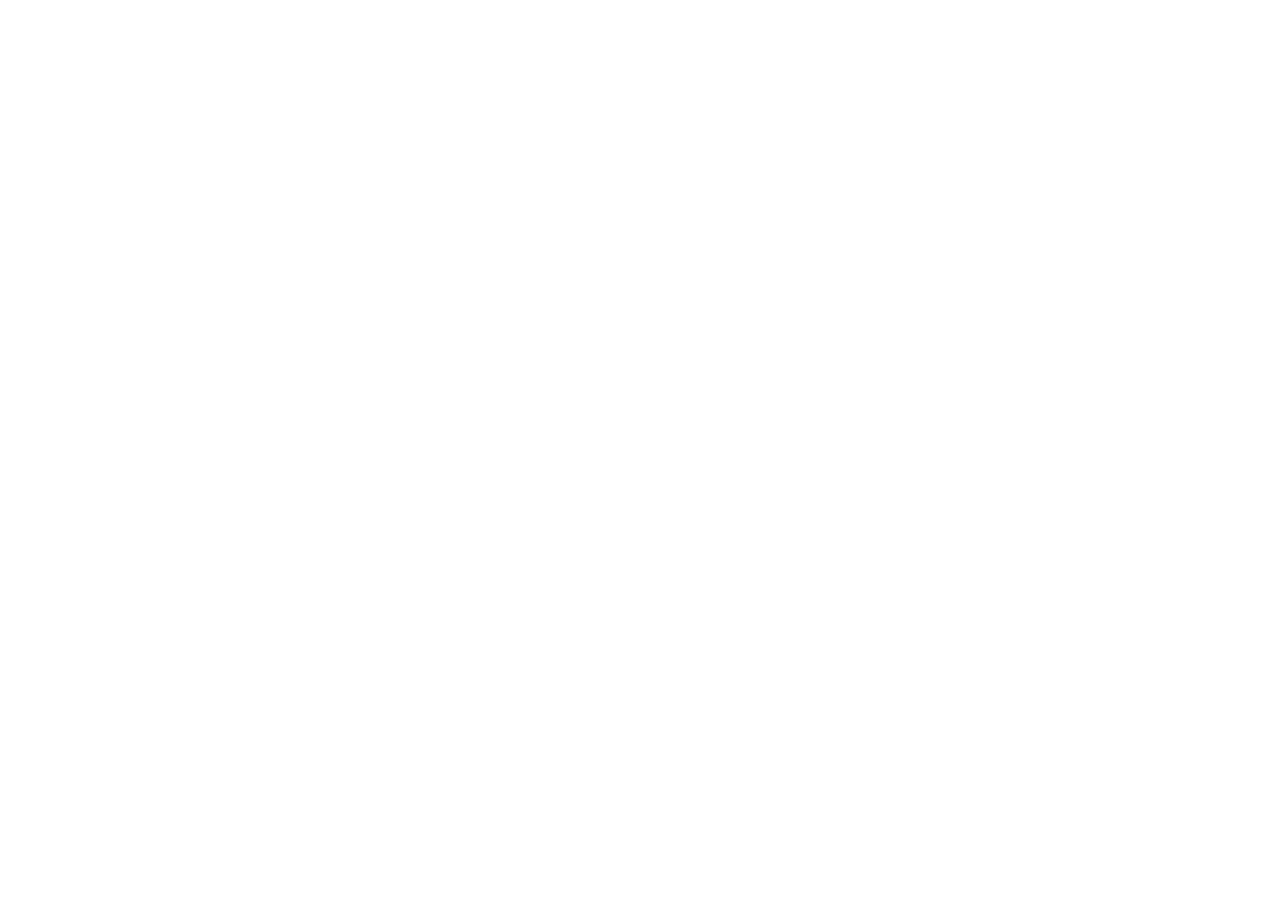
==== demo/index.html @ 358d8bda "tweak demo" ====
<!doctype html>
<html>
  <head>
    <meta charset="utf-8">
    <meta name="viewport" content="width=device-width, initial-scale=1.0">
    <title>jsHTML demo</title>
  </head>
  <body>
    <script src="../lib.js"></script>
    <script src="demo.js"></script>
  </body>
</html>
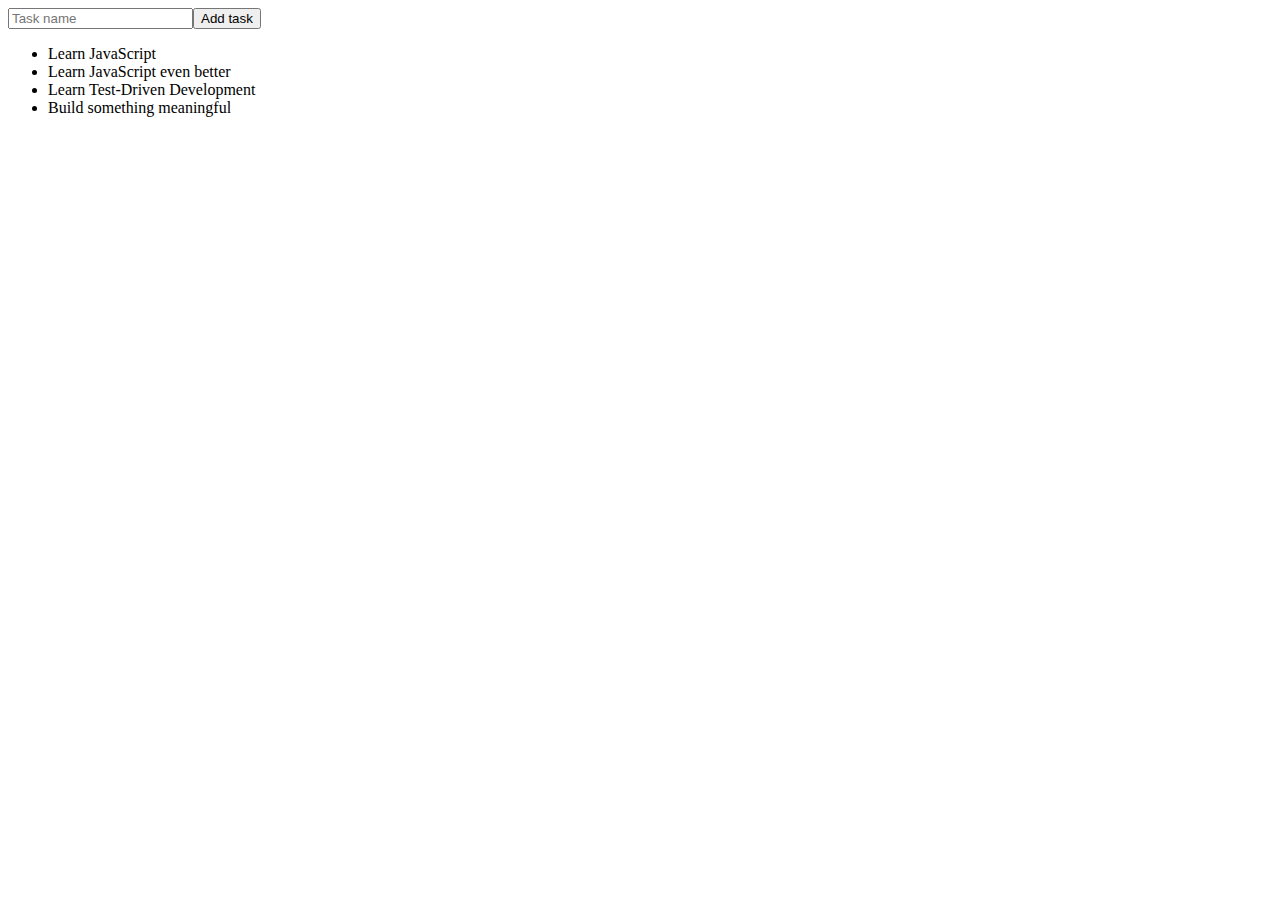
==== commit 87e160fc: "add 'addEvents' and 'render' methods" ====
--- a/demo/index.html
+++ b/demo/index.html
@@ -6,6 +6,7 @@
     <title>jsHTML demo</title>
   </head>
   <body>
+    <div class="container"></div>
     <script src="../lib.js"></script>
     <script src="demo.js"></script>
   </body>
